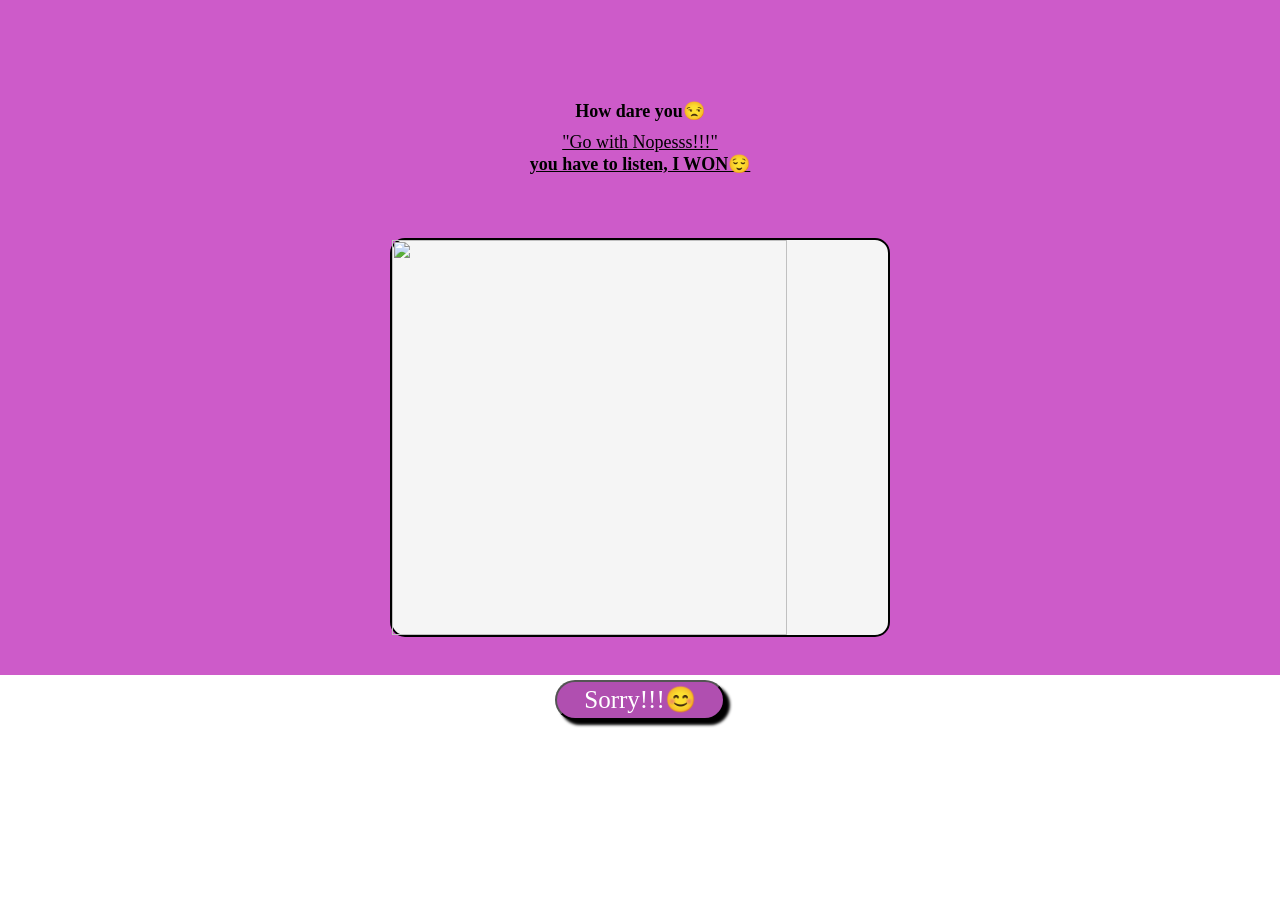
==== pro2no.html @ ca7b00ea "birthday greeting application" ====
<!DOCTYPE html>
<head>
    <link rel="stylesheet" href="pro2no.css">
    <body>
        <section class="section1">
        <div class="box1">
            <div class="box2">
                <section class="s1" style="text-align: center">
                    <section class="subs1">
                    <h1>How dare you😒</h1>
                    </section>
                    <section class="subs2">
                    <p>"Go with Nopesss!!!"</p>
                    <h4>you have to listen, I WON😌</h4>
                    </section>
                </section>
                <section class="s2">
                    <img src="D:\goal\final_project\angry.gif">
                </section>
                <section class="s3">
                    <button class="button1" onclick="location.href='pro1.html'">Sorry!!!😊</button>
                </section>
            </div>
        </div>
        </section>
        <section class="section2"></section>
    </body>
</head>
---- pro2no.css ----
*{
    margin: 0px;
    padding: 0px;
}.box1{
    background-color: #cd5bc9;
    height: 100vh;
    width: 100vw;
    display: flex;
    flex-direction: row;
    justify-content: center;
    align-items: center;
}
.box2{
    width: 500px;
    height: 700px;
    flex-direction: column;
    justify-content: center;
    align-items: center;
}
.s1{
    height: 120px;
    background-color: #cd5bc9;
    font-family: cursive;
    font-size: large;
}
.subs1{
    display: flex;
    flex-direction: row;
    justify-content: center;
    align-items: center;
    font-family: cursive;
    margin-bottom: 5px;
    text-decoration: none;
    
}
.subs2{
    font-size: large;
    font-family:cursive;
    transition: 3s;
    margin-top:10px;
    text-decoration: underline;

}
.subs2{
    animation: typing 2s 1 reverse; 
    /*glow 2s 1 reverse;*/
}
@keyframes typing{
    from{
        clip-path: inset(0 0 0 0);
    }
    to{
        clip-path: inset(0 100% 100% 0);
    }
}
.s2{
    height: 395px;
    flex-direction: row;
    justify-content: center;
    align-items: center;
    border: 2px solid black;
    border-radius: 15px;
    background-color:whitesmoke;
    margin-top:18px
}
.s3{
    height:100px ;
    display: flex;
    justify-content: center;
    align-items: center;

}
img{
    height: 395px;
    width: 395px;
    transition: 2s;
}
.button1{
    background-color:#b04fb0;
    color: white;
    font-size: 25px;
    border: 2px dash black;
    font-family: cursive;
    height: 40px;
    width: 170px;
    transition: 0.2s;
    text-decoration: none;
    border-radius: 25px;
    margin-top: 25px;
    box-shadow: 5px 5px 3px black;

}
.button1:hover{
    box-shadow: 0px 0px 10px #cd5bc9;
    transform: scale(1.1);
}
html{
    transition: smooth;
}
.section1{
    height: 75vh;
    width: 100vw;
    background-color: #cd5bc9;
}
.section2{
    height: 25vh;
    width: 100vw;
    background-color:white;
}
body{
    animation:fadein 0.7s ease-in-out;
    transition:opacity 0.5s;
}
@keyframes fadein{
    from{
        opacity: 0;
    }
    to{
        opacity: 1;
    }
}
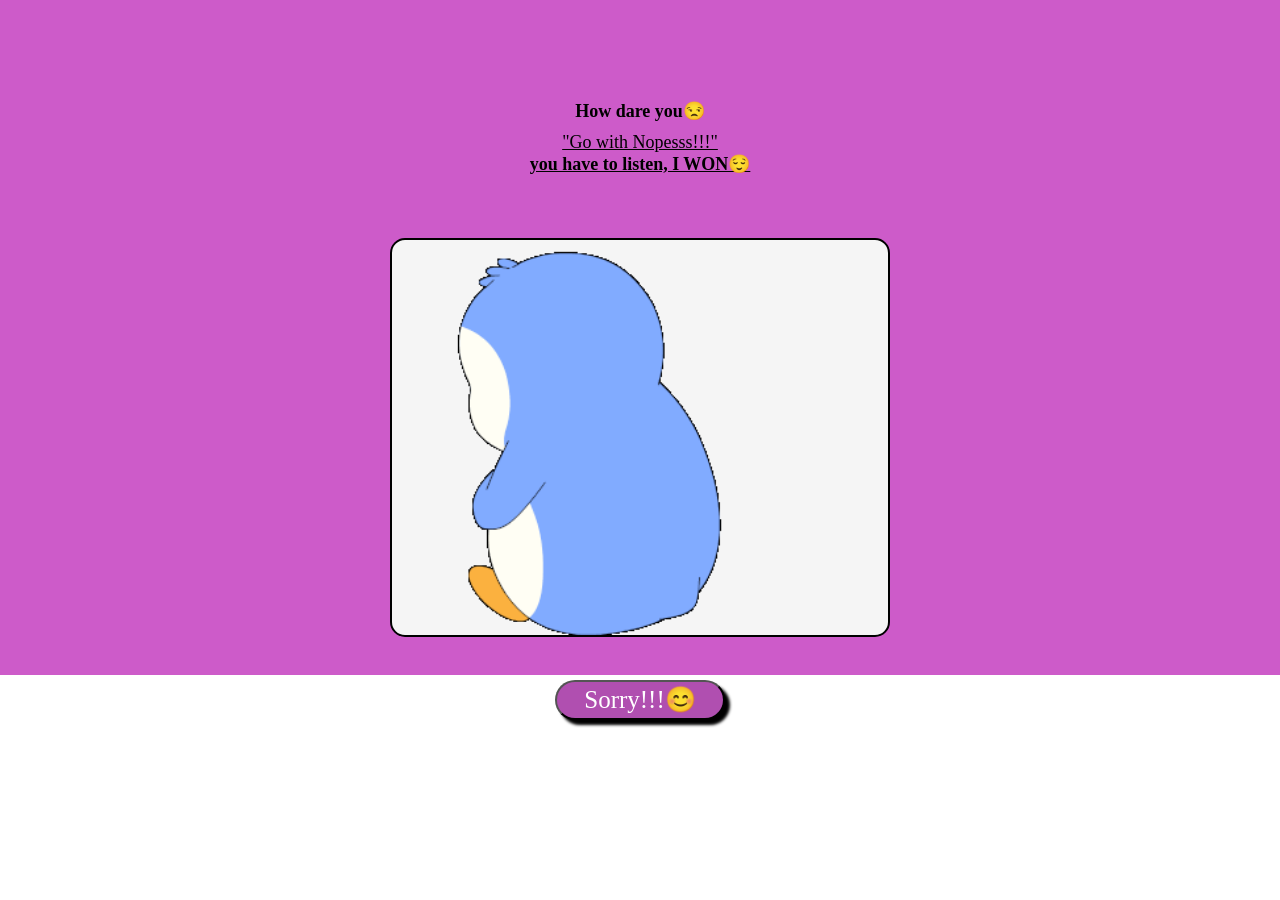
==== commit e14fdaf3: "image updated" ====
--- a/pro2no.html
+++ b/pro2no.html
@@ -15,7 +15,7 @@
                     </section>
                 </section>
                 <section class="s2">
-                    <img src="D:\goal\final_project\angry.gif">
+                    <img src="angry.gif">
                 </section>
                 <section class="s3">
                     <button class="button1" onclick="location.href='pro1.html'">Sorry!!!😊</button>
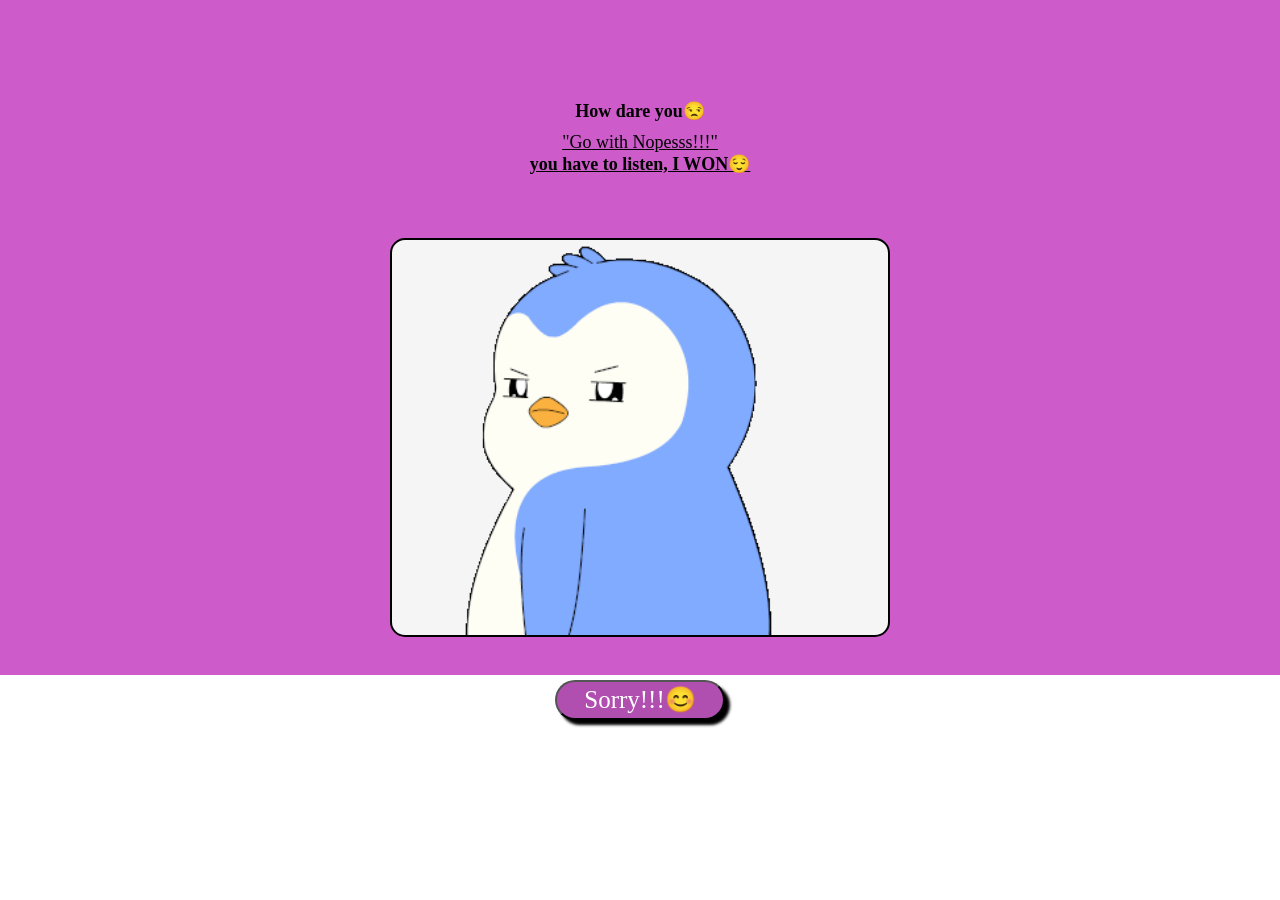
==== commit 21ba0343: "error 404 (button issue) RESOLVED" ====
--- a/pro2no.html
+++ b/pro2no.html
@@ -18,7 +18,7 @@
                     <img src="angry.gif">
                 </section>
                 <section class="s3">
-                    <button class="button1" onclick="location.href='pro1.html'">Sorry!!!😊</button>
+                    <button class="button1" onclick="location.href='index.html'">Sorry!!!😊</button>
                 </section>
             </div>
         </div>
